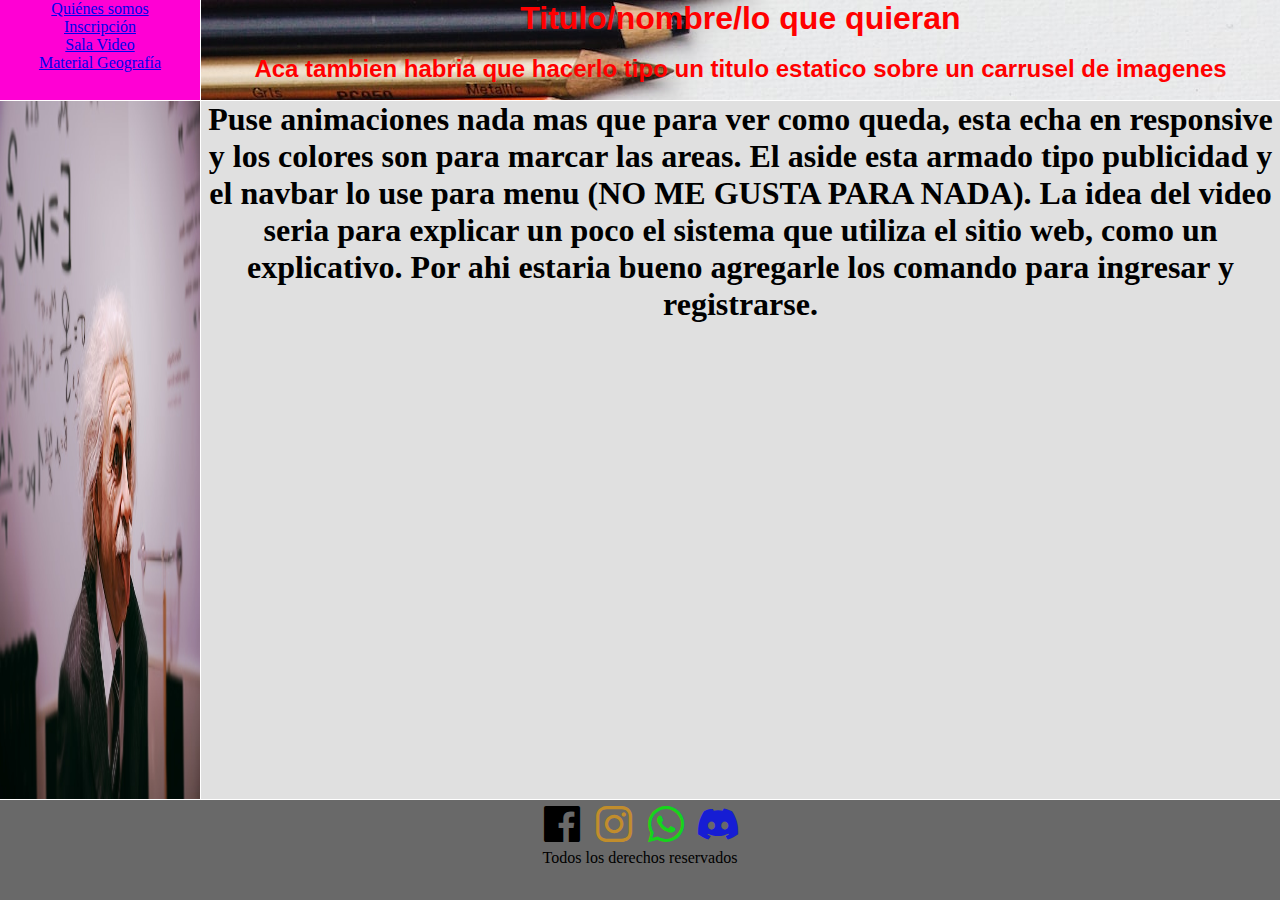
==== index.html @ 885ea3d3 "update" ====
<!DOCTYPE html>
<html lang="en">

<head>
    <meta charset="UTF-8">
    <meta http-equiv="X-UA-Compatible" content="IE=edge">
    <meta name="viewport" content="width=device-width, initial-scale=1.0">
    <link rel="stylesheet" href="css/estilo.css">
    <link rel="shortcut icon" href="iconos/Teacher_Outline.ico" type="image/x-icon">
    <link href='https://unpkg.com/boxicons@2.1.4/css/boxicons.min.css' rel='stylesheet'>
    <title>Clases on line</title>
</head>

<body class="grid-container">

    <header class="header">
        <h1>Titulo/nombre/lo que quieran</h1>
        <br>
        <h2>Aca tambien habria que hacerlo tipo un titulo estatico sobre un carrusel de imagenes</h2>
    </header>
    <nav class="navbar">
        <li><a href="pagina2.html">Quiénes somos</a></li>
        <li><a href="pagina3.html">Inscripción</a></li>
        <li><a href="videoJitsi.html">Sala Video</a></li>
        <li><a href="infoPaises.html">Material Geografía</a></li>
    </nav>
    <aside class="aside"><a href="https://www.mercadolibre.com.ar" target="_blank"><img src="imagenes/einstein recortar.jpg" alt="prueba" height="100%" width="100%"></aside></a>
    <article class="article"><h1>Puse animaciones nada mas que para ver como queda, esta echa en responsive y los colores son para marcar las areas. El aside esta armado tipo publicidad y el navbar lo use para menu (NO ME GUSTA PARA NADA). La idea del video seria para explicar un poco el sistema que utiliza el sitio web, como un explicativo. Por ahi estaria bueno agregarle los comando para ingresar y registrarse.  </h1>
        <br>
        <br>
        <iframe width="70%" height="70%" src="https://www.youtube.com/embed/xoAmRAA8Teg" title="YouTube video player" frameborder="0" allow="accelerometer; autoplay; clipboard-write; encrypted-media; gyroscope; picture-in-picture; web-share" allowfullscreen></iframe>
    </article>
    <footer class="footer">
        <i class='bx bxl-facebook-square bx-lg'></i><a href="https://www.facebook.com"></a></i>
        <i class='bx bxl-instagram bx-lg' style='color:#c18d2c'><a href="https://www.instagram.com"></a></i>
        <i class='bx bxl-whatsapp bx-lg' style='color:#16d41b'><a href="https://www.whatsapp.com"></a></i>
        <i class='bx bxl-discord-alt bx-lg' style='color:#161dd4'><a href="https://www.discord.com"></a></i>
        <br>
        Todos los derechos reservados
    </footer>


</body>

</html>
---- css/estilo.css ----
* {
    margin: 0;
    padding: 0;
    box-sizing: border-box;
}

html {
    height: 100%;
}

body {
    min-height: 100%;
}

.grid-container {
    display: grid;
    gap: 1px;
    text-align: center;
    grid-template-areas:
        "header"
        "consola"
        "navbar"
        "article"
        "aside"
        "footer";
}

.header {
    grid-area: header;
    background-image: url("para banner.jpg");
}

.consola {
    grid-area: consola;
    background-color: beige;
}

.navbar {
    grid-area: navbar;
    background-color: cornflowerblue;
}

.aside {
    grid-area: aside;
    background-color: darkkhaki;
    
}

.article {
    grid-area: article;
    background-color: rgb(224, 224, 224);
    min-height: 70%;
}

.carousel {
    grid-area: carousel;
    background-color: rgb(224, 224, 224);
    height: auto;
    width: auto;
}

.footer {
    grid-area: footer;
    background-color: dimgray;
}

@media(min-width:900px) {
    .grid-container {
        grid-template-columns: auto;
        grid-template-rows: auto;
        grid-template-areas: auto;
        grid-template:
            "navbar header header" 100px
            "aside article article"
            "footer footer footer" 100px/
            200px auto;
    }
}

.header {
    width: 100%;
    height: 100%;
    animation-name: cambiarcolor1;
    animation-name: aparecer;
    animation-duration: 3s;
    animation-iteration-count: 2;
    color: red;
    font-family:'Lucida Sans', 'Lucida Sans Regular', 'Lucida Grande', 'Lucida Sans Unicode', Geneva, Verdana, sans-serif
}

@keyframes cambiarcolor1 {
    0% {
        background-color: bisque;
    }

    50% {
        background-color: aquamarine;
    }

    100% {
        background-color: white;
    }
}

@keyframes aparecer {
    0% {
        rotate: 45deg;
    }
}

.article {
    height: 100%;
    width: 100%;
}

.navbar {
    margin-top: 0;
    margin-left: 0;
    background: rgb(255, 0, 212);
    color: white;
    height: 100%;
    width: 100%;
    animation-name: cambiarColor;
    animation-duration: 5s;
    animation-iteration-count: 1;

}

@keyframes cambiarColor {
    0% {
        background-color: darkgreen;
        transform: scale(1);
        transform: translate(500px);
    }

    50% {
        background-color: rgb(238, 234, 12);
    }

    100% {
        background: red;
        }
}

.aside {
    margin-top: 0;
    margin-left: 0;
    height: auto;
    width: auto;
    animation-name: expandir;
    animation-duration: 3.5s;
    animation-iteration-count: 1;
}



@keyframes expandir {
    0% {
        transform: scale(2);

    }
}


/* .deslizarIzquierda {
    position: relative;
    width: auto;
    height: 400px;
    overflow: hidden;
  }
  
  .deslizarIzquierda img {
    position: absolute;
    top: 0;
    left: 0;
    width: auto;
    height: auto;
    opacity: 0;
    animation-name: deslizar;
    animation-duration: 5s;
    animation-iteration-count: infinite;
  }

@keyframes deslizar {
    0% {
      opacity: 1; 
      transform: translateX(0%); 
    }
    20% {
      opacity: 0; 
      transform: translateX(-100%); 
    }
    80% {
      opacity: 0; 
      transform: translateX(100%);
    }
    100% {
      opacity: 1; 
      transform: translateX(0%);
    }
  }
   */

.carousel-item {
    height: auto;
    width: 100%;
    display: none;
}

.carousel-item_mostrado {
    heigth: auto;
    width: 50%;
    display: block;
}
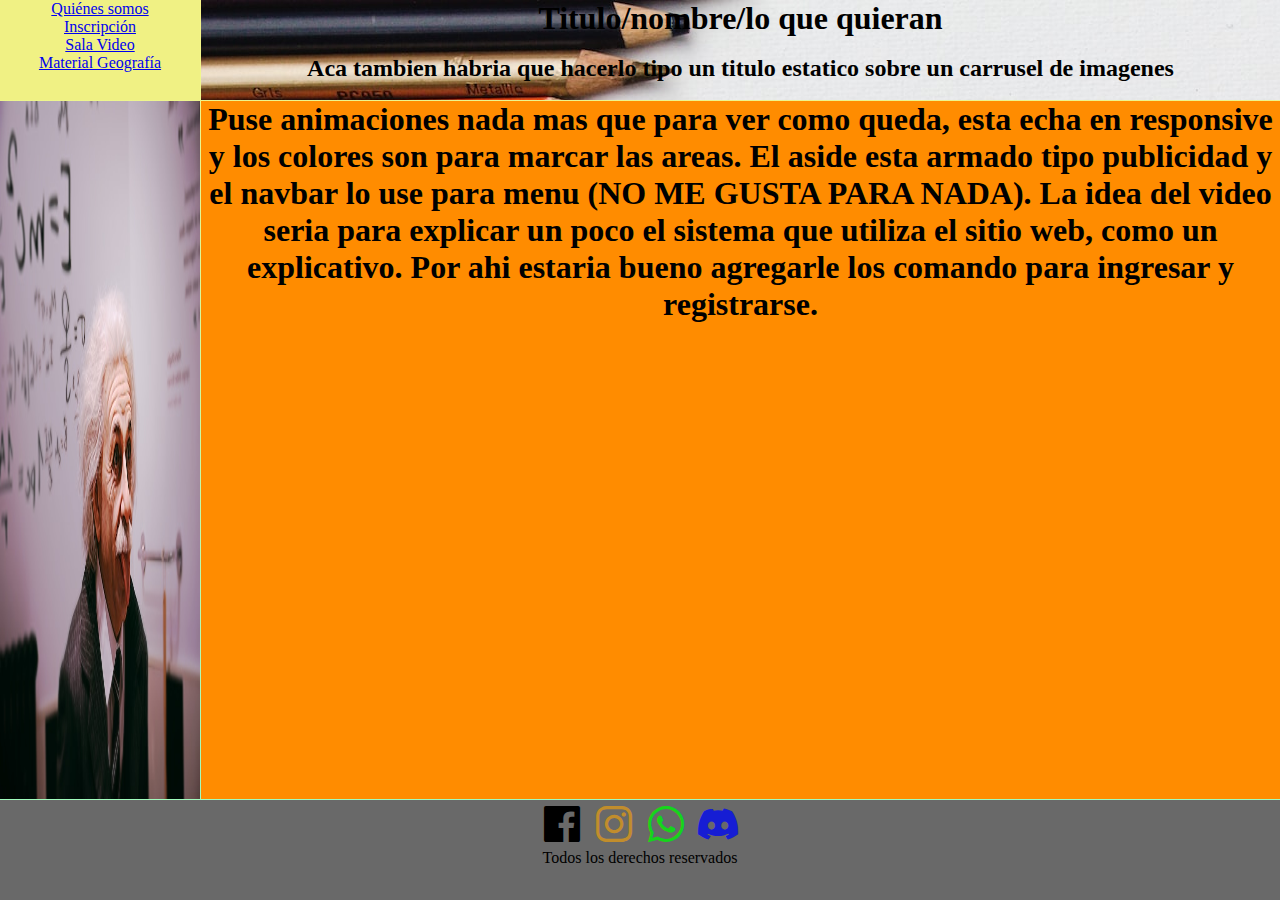
==== commit 54c487ba: "se corrigen hipervínculos" ====
--- a/index.html
+++ b/index.html
@@ -11,7 +11,7 @@
     <title>Clases on line</title>
 </head>
 
-<body class="grid-container">
+<body class="grid-container"> 
 
     <header class="header">
         <h1>Titulo/nombre/lo que quieran</h1>
@@ -20,7 +20,7 @@
     </header>
     <nav class="navbar">
         <li><a href="pagina2.html">Quiénes somos</a></li>
-        <li><a href="pagina3.html">Inscripción</a></li>
+        <li><a href="formulario.html">Inscripción</a></li>
         <li><a href="videoJitsi.html">Sala Video</a></li>
         <li><a href="infoPaises.html">Material Geografía</a></li>
     </nav>
--- a/css/estilo.css
+++ b/css/estilo.css
@@ -10,6 +10,7 @@
 
 body {
     min-height: 100%;
+    background-image: linear-gradient(to top, #96fbc4 0%, #f9f586 100%);
 }
 
 .grid-container {
@@ -28,6 +29,7 @@
 .header {
     grid-area: header;
     background-image: url("para banner.jpg");
+    text-align: center;
 }
 
 .consola {
@@ -43,22 +45,23 @@
 .aside {
     grid-area: aside;
     background-color: darkkhaki;
-    
+    text-align: center;
 }
 
 .article {
     grid-area: article;
-    background-color: rgb(224, 224, 224);
-    min-height: 70%;
-}
-
-.carousel {
-    grid-area: carousel;
-    background-color: rgb(224, 224, 224);
-    height: auto;
-    width: auto;
-}
-
+    background-color: darkorange;
+}
+
+.api {
+    grid-area: article;
+    background-color: gainsboro;
+}
+
+.form {
+    grid-area: article;
+    
+}
 .footer {
     grid-area: footer;
     background-color: dimgray;
@@ -84,8 +87,6 @@
     animation-name: aparecer;
     animation-duration: 3s;
     animation-iteration-count: 2;
-    color: red;
-    font-family:'Lucida Sans', 'Lucida Sans Regular', 'Lucida Grande', 'Lucida Sans Unicode', Geneva, Verdana, sans-serif
 }
 
 @keyframes cambiarcolor1 {
@@ -113,10 +114,19 @@
     width: 100%;
 }
 
+.api {
+    min-height: 50vh;
+    width: 100%;
+}
+
+.form {
+    min-height: 60vh;
+    width: 100%;
+}
 .navbar {
     margin-top: 0;
     margin-left: 0;
-    background: rgb(255, 0, 212);
+    background: rgb(240, 241, 132);
     color: white;
     height: 100%;
     width: 100%;
@@ -152,8 +162,6 @@
     animation-iteration-count: 1;
 }
 
-
-
 @keyframes expandir {
     0% {
         transform: scale(2);
@@ -162,53 +170,40 @@
 }
 
 
-/* .deslizarIzquierda {
-    position: relative;
-    width: auto;
-    height: 400px;
+.carousel-frame {
+    width: 100%;
+    height: auto;
     overflow: hidden;
-  }
-  
-  .deslizarIzquierda img {
-    position: absolute;
-    top: 0;
-    left: 0;
-    width: auto;
-    height: auto;
-    opacity: 0;
-    animation-name: deslizar;
-    animation-duration: 5s;
-    animation-iteration-count: infinite;
-  }
-
-@keyframes deslizar {
-    0% {
-      opacity: 1; 
-      transform: translateX(0%); 
-    }
-    20% {
-      opacity: 0; 
-      transform: translateX(-100%); 
-    }
-    80% {
-      opacity: 0; 
-      transform: translateX(100%);
-    }
-    100% {
-      opacity: 1; 
-      transform: translateX(0%);
-    }
-  }
-   */
-
-.carousel-item {
-    height: auto;
-    width: 100%;
-    display: none;
-}
-
-.carousel-item_mostrado {
-    heigth: auto;
-    width: 50%;
-    display: block;
+
+}
+
+.carousel-frame ul {
+    display: flex;
+    padding: 0;
+    width: 400%;
+
+    animation: slide 20s infinite linear;
+}
+
+.carousel-frame li {
+    list-style: none;
+    width: 100%;
+}
+
+.carousel-frame img {
+    width: 100%;
+}
+
+@keyframes slide {
+    0% {margin-left: 0%;}
+    20% {margin-left: 0%;}
+
+    25% {margin-left: -100%;}
+    45% {margin-left: -100%;}
+
+    50% {margin-left: -200%;}
+    70% {margin-left: -200%;}
+
+    75% {margin-left: -300%;}
+    95% {margin-left: -300%;}
 }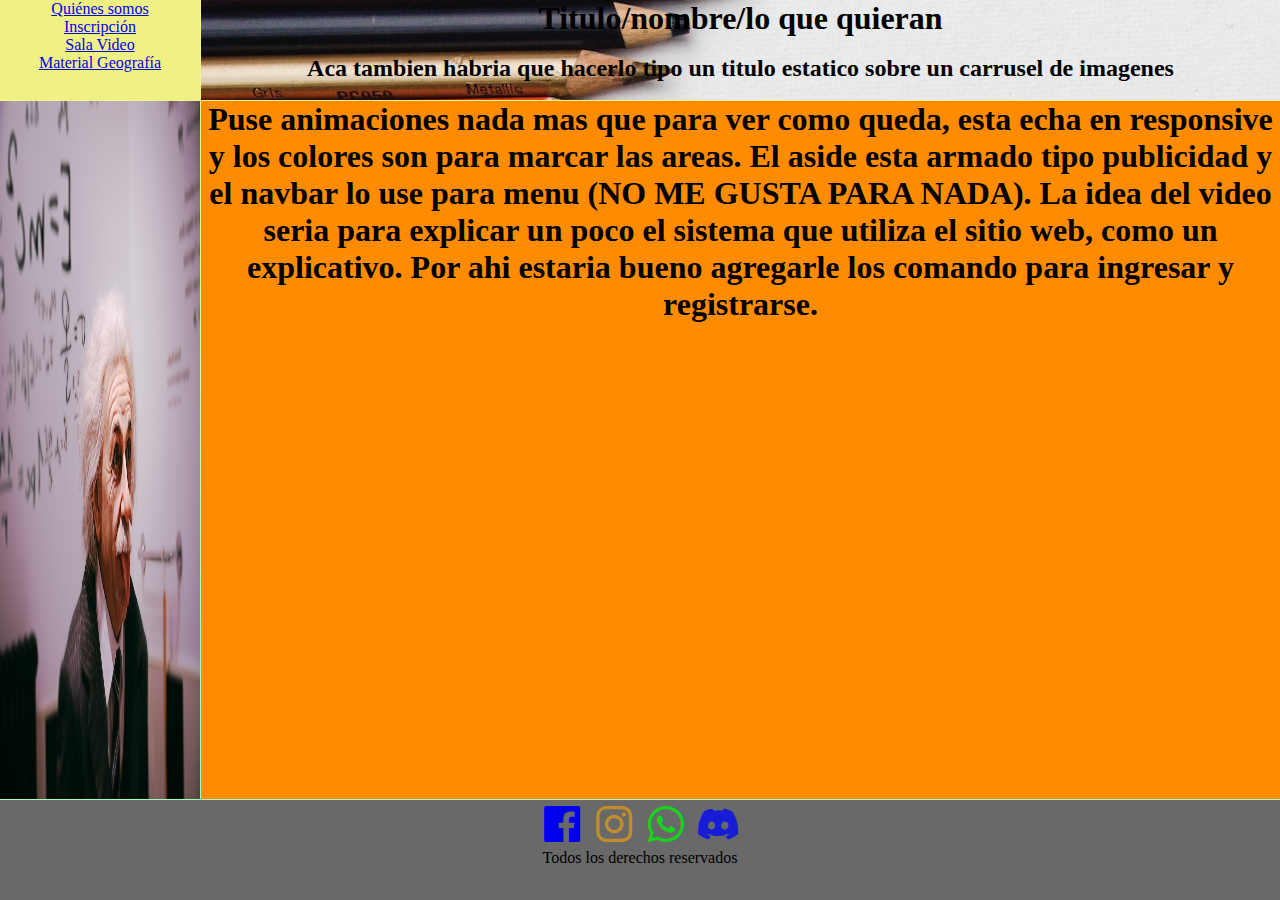
==== commit f0d08ca9: "se corrigen links de footer" ====
--- a/index.html
+++ b/index.html
@@ -31,10 +31,10 @@
         <iframe width="70%" height="70%" src="https://www.youtube.com/embed/xoAmRAA8Teg" title="YouTube video player" frameborder="0" allow="accelerometer; autoplay; clipboard-write; encrypted-media; gyroscope; picture-in-picture; web-share" allowfullscreen></iframe>
     </article>
     <footer class="footer">
-        <i class='bx bxl-facebook-square bx-lg'></i><a href="https://www.facebook.com"></a></i>
-        <i class='bx bxl-instagram bx-lg' style='color:#c18d2c'><a href="https://www.instagram.com"></a></i>
-        <i class='bx bxl-whatsapp bx-lg' style='color:#16d41b'><a href="https://www.whatsapp.com"></a></i>
-        <i class='bx bxl-discord-alt bx-lg' style='color:#161dd4'><a href="https://www.discord.com"></a></i>
+        <a href="https://www.facebook.com" target="_blank"><i class='bx bxl-facebook-square bx-lg'></i></i></a>
+        <a href="https://www.instagram.com/clases.online.arg/" target="_blank"><i class='bx bxl-instagram bx-lg' style='color:#c18d2c'></i></a>
+        <a href="https://wa.me/5491150459292?text=%C2%A1Hola!%20Quiero%20saber%20m%C3%A1s%20sobre%20las%20clases%20online" target="_blank"><i class='bx bxl-whatsapp bx-lg' style='color:#16d41b'></i></a>
+        <a href="https://www.discord.com" target="_blank"><i class='bx bxl-discord-alt bx-lg' style='color:#161dd4'></i></a>
         <br>
         Todos los derechos reservados
     </footer>
--- a/css/estilo.css
+++ b/css/estilo.css
@@ -62,6 +62,12 @@
     grid-area: article;
     
 }
+
+.jitsi {
+    grid-area: article;
+    text-align: left;
+}
+
 .footer {
     grid-area: footer;
     background-color: dimgray;
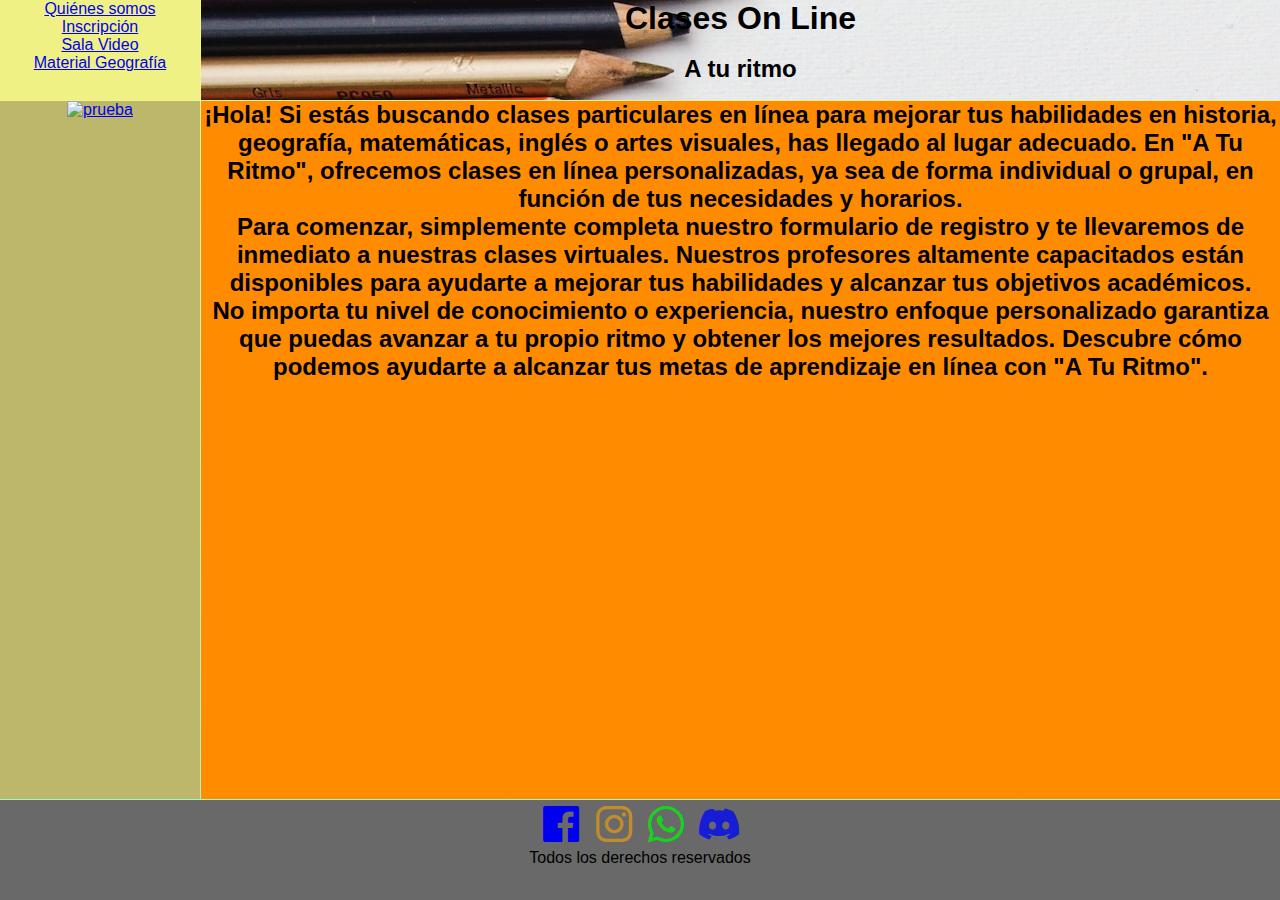
==== commit 2da11ee9: "Update index.html" ====
--- a/index.html
+++ b/index.html
@@ -14,9 +14,9 @@
 <body class="grid-container"> 
 
     <header class="header">
-        <h1>Titulo/nombre/lo que quieran</h1>
+        <h1>Clases On Line</h1>
         <br>
-        <h2>Aca tambien habria que hacerlo tipo un titulo estatico sobre un carrusel de imagenes</h2>
+        <h2>A tu ritmo</h2>
     </header>
     <nav class="navbar">
         <li><a href="pagina2.html">Quiénes somos</a></li>
@@ -24,11 +24,14 @@
         <li><a href="videoJitsi.html">Sala Video</a></li>
         <li><a href="infoPaises.html">Material Geografía</a></li>
     </nav>
-    <aside class="aside"><a href="https://www.mercadolibre.com.ar" target="_blank"><img src="imagenes/einstein recortar.jpg" alt="prueba" height="100%" width="100%"></aside></a>
-    <article class="article"><h1>Puse animaciones nada mas que para ver como queda, esta echa en responsive y los colores son para marcar las areas. El aside esta armado tipo publicidad y el navbar lo use para menu (NO ME GUSTA PARA NADA). La idea del video seria para explicar un poco el sistema que utiliza el sitio web, como un explicativo. Por ahi estaria bueno agregarle los comando para ingresar y registrarse.  </h1>
+    <aside class="aside"><a href="pagina3.html" target="_blank"><img src="imagenes/logoimag.jpeg" alt="prueba" height="100%" width="100%"></aside></a>
+    <article class="article"><h2><p>¡Hola! Si estás buscando clases particulares en línea para mejorar tus habilidades en historia, geografía, matemáticas, inglés o artes visuales, has llegado al lugar adecuado. En "A Tu Ritmo", ofrecemos clases en línea personalizadas, ya sea de forma individual o grupal, en función de tus necesidades y horarios.</p>
+    <p>Para comenzar, simplemente completa nuestro formulario de registro y te llevaremos de inmediato a nuestras clases virtuales. Nuestros profesores altamente capacitados están disponibles para ayudarte a mejorar tus habilidades y alcanzar tus objetivos académicos. </p>
+    <p>No importa tu nivel de conocimiento o experiencia, nuestro enfoque personalizado garantiza que puedas avanzar a tu propio ritmo y obtener los mejores resultados. Descubre cómo podemos ayudarte a alcanzar tus metas de aprendizaje en línea con "A Tu Ritmo".</p></h2>
+
         <br>
         <br>
-        <iframe width="70%" height="70%" src="https://www.youtube.com/embed/xoAmRAA8Teg" title="YouTube video player" frameborder="0" allow="accelerometer; autoplay; clipboard-write; encrypted-media; gyroscope; picture-in-picture; web-share" allowfullscreen></iframe>
+        <iframe width="70%" height="50%" src="https://www.youtube.com/embed/xoAmRAA8Teg" title="YouTube video player" frameborder="0" allow="accelerometer; autoplay; clipboard-write; encrypted-media; gyroscope; picture-in-picture; web-share" allowfullscreen></iframe>
     </article>
     <footer class="footer">
         <a href="https://www.facebook.com" target="_blank"><i class='bx bxl-facebook-square bx-lg'></i></i></a>
--- a/css/estilo.css
+++ b/css/estilo.css
@@ -4,8 +4,11 @@
     box-sizing: border-box;
 }
 
+
+
 html {
     height: 100%;
+    font-family: Verdana, Geneva, Tahoma, sans-serif;
 }
 
 body {
@@ -30,6 +33,7 @@
     grid-area: header;
     background-image: url("para banner.jpg");
     text-align: center;
+    
 }
 
 .consola {
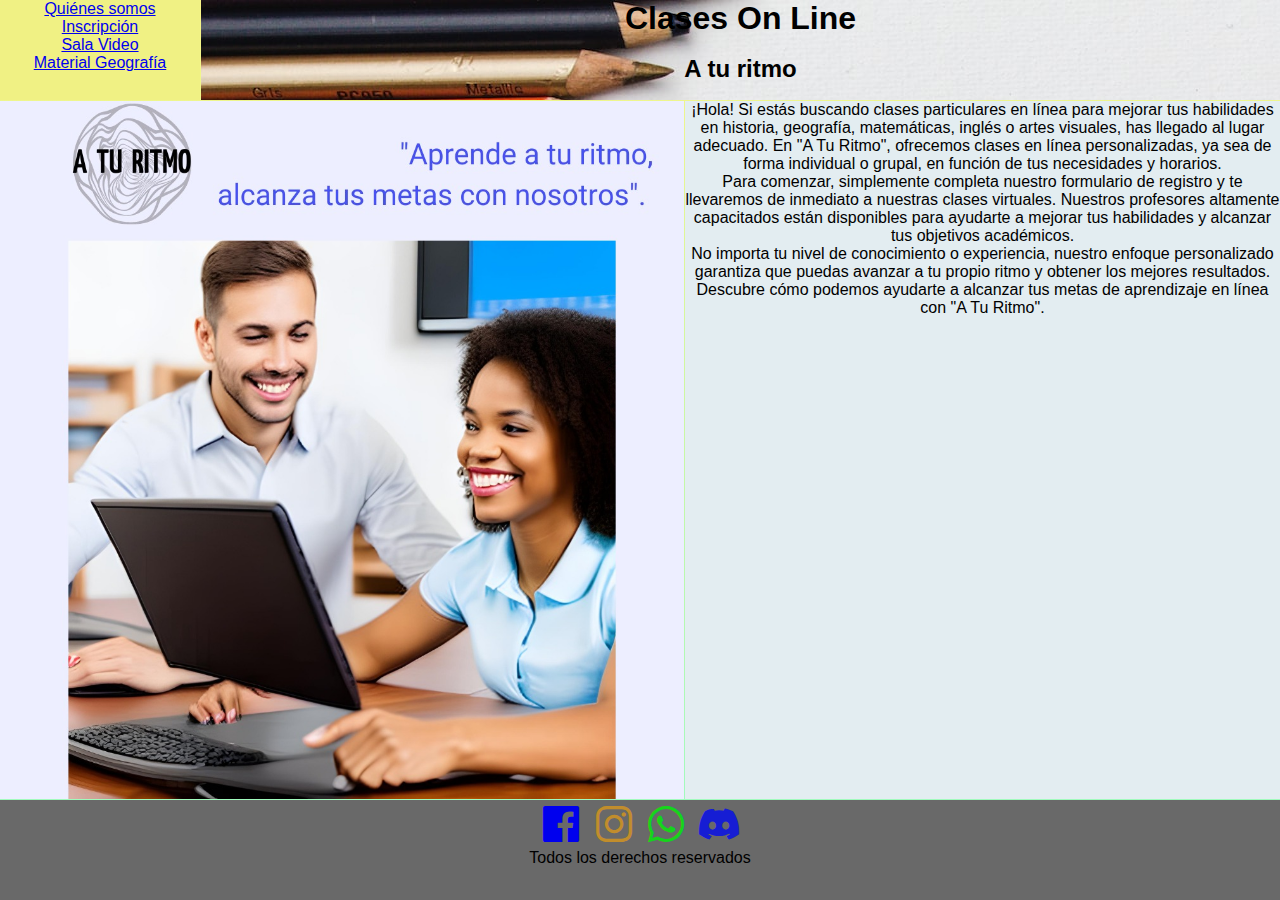
==== commit 34ecd718: "update links - css" ====
--- a/index.html
+++ b/index.html
@@ -19,23 +19,25 @@
         <h2>A tu ritmo</h2>
     </header>
     <nav class="navbar">
-        <li><a href="pagina2.html">Quiénes somos</a></li>
+        <li><a href="quienesSomos.html">Quiénes somos</a></li>
         <li><a href="formulario.html">Inscripción</a></li>
         <li><a href="videoJitsi.html">Sala Video</a></li>
         <li><a href="infoPaises.html">Material Geografía</a></li>
     </nav>
+    
     <aside class="aside"><a href="pagina3.html" target="_blank"><img src="imagenes/logoimag.jpeg" alt="prueba" height="100%" width="100%"></aside></a>
-    <article class="article"><h2><p>¡Hola! Si estás buscando clases particulares en línea para mejorar tus habilidades en historia, geografía, matemáticas, inglés o artes visuales, has llegado al lugar adecuado. En "A Tu Ritmo", ofrecemos clases en línea personalizadas, ya sea de forma individual o grupal, en función de tus necesidades y horarios.</p>
+    
+    <article class="article"><p>¡Hola! Si estás buscando clases particulares en línea para mejorar tus habilidades en historia, geografía, matemáticas, inglés o artes visuales, has llegado al lugar adecuado. En "A Tu Ritmo", ofrecemos clases en línea personalizadas, ya sea de forma individual o grupal, en función de tus necesidades y horarios.</p>
     <p>Para comenzar, simplemente completa nuestro formulario de registro y te llevaremos de inmediato a nuestras clases virtuales. Nuestros profesores altamente capacitados están disponibles para ayudarte a mejorar tus habilidades y alcanzar tus objetivos académicos. </p>
-    <p>No importa tu nivel de conocimiento o experiencia, nuestro enfoque personalizado garantiza que puedas avanzar a tu propio ritmo y obtener los mejores resultados. Descubre cómo podemos ayudarte a alcanzar tus metas de aprendizaje en línea con "A Tu Ritmo".</p></h2>
+    <p>No importa tu nivel de conocimiento o experiencia, nuestro enfoque personalizado garantiza que puedas avanzar a tu propio ritmo y obtener los mejores resultados. Descubre cómo podemos ayudarte a alcanzar tus metas de aprendizaje en línea con "A Tu Ritmo".</p>
 
         <br>
         <br>
-        <iframe width="70%" height="50%" src="https://www.youtube.com/embed/xoAmRAA8Teg" title="YouTube video player" frameborder="0" allow="accelerometer; autoplay; clipboard-write; encrypted-media; gyroscope; picture-in-picture; web-share" allowfullscreen></iframe>
+        <iframe width="70%" height="50%" src="https://www.youtube.com/embed/L_INtGxarQA" title="YouTube video player" frameborder="0" allow="accelerometer; autoplay; clipboard-write; encrypted-media; gyroscope; picture-in-picture; web-share" allowfullscreen></iframe>
     </article>
     <footer class="footer">
         <a href="https://www.facebook.com" target="_blank"><i class='bx bxl-facebook-square bx-lg'></i></i></a>
-        <a href="https://www.instagram.com/clases.online.arg/" target="_blank"><i class='bx bxl-instagram bx-lg' style='color:#c18d2c'></i></a>
+        <a href="https://www.instagram.com" target="_blank"><i class='bx bxl-instagram bx-lg' style='color:#c18d2c'></i></a>
         <a href="https://wa.me/5491150459292?text=%C2%A1Hola!%20Quiero%20saber%20m%C3%A1s%20sobre%20las%20clases%20online" target="_blank"><i class='bx bxl-whatsapp bx-lg' style='color:#16d41b'></i></a>
         <a href="https://www.discord.com" target="_blank"><i class='bx bxl-discord-alt bx-lg' style='color:#161dd4'></i></a>
         <br>
--- a/css/estilo.css
+++ b/css/estilo.css
@@ -54,13 +54,26 @@
 
 .article {
     grid-area: article;
-    background-color: darkorange;
+    background-color: rgb(227, 237, 241);
 }
 
 .api {
     grid-area: article;
     background-color: gainsboro;
 }
+
+.profes {
+    grid-area: article;
+    text-align: center;
+    background-color: gainsboro;
+    width: 100%;
+}
+
+.profes img {
+    max-width: 100%;
+    height: auto;
+}
+
 
 .form {
     grid-area: article;
@@ -84,7 +97,7 @@
         grid-template-areas: auto;
         grid-template:
             "navbar header header" 100px
-            "aside article article"
+            "aside aside article"
             "footer footer footer" 100px/
             200px auto;
     }
@@ -148,17 +161,17 @@
 
 @keyframes cambiarColor {
     0% {
-        background-color: darkgreen;
+        background-color: rgb(7, 226, 7);
         transform: scale(1);
         transform: translate(500px);
     }
 
     50% {
-        background-color: rgb(238, 234, 12);
+        background-color: rgb(168, 240, 109);
     }
 
     100% {
-        background: red;
+        background: rgb(150, 199, 121);
         }
 }
 
@@ -216,4 +229,4 @@
 
     75% {margin-left: -300%;}
     95% {margin-left: -300%;}
-}+}
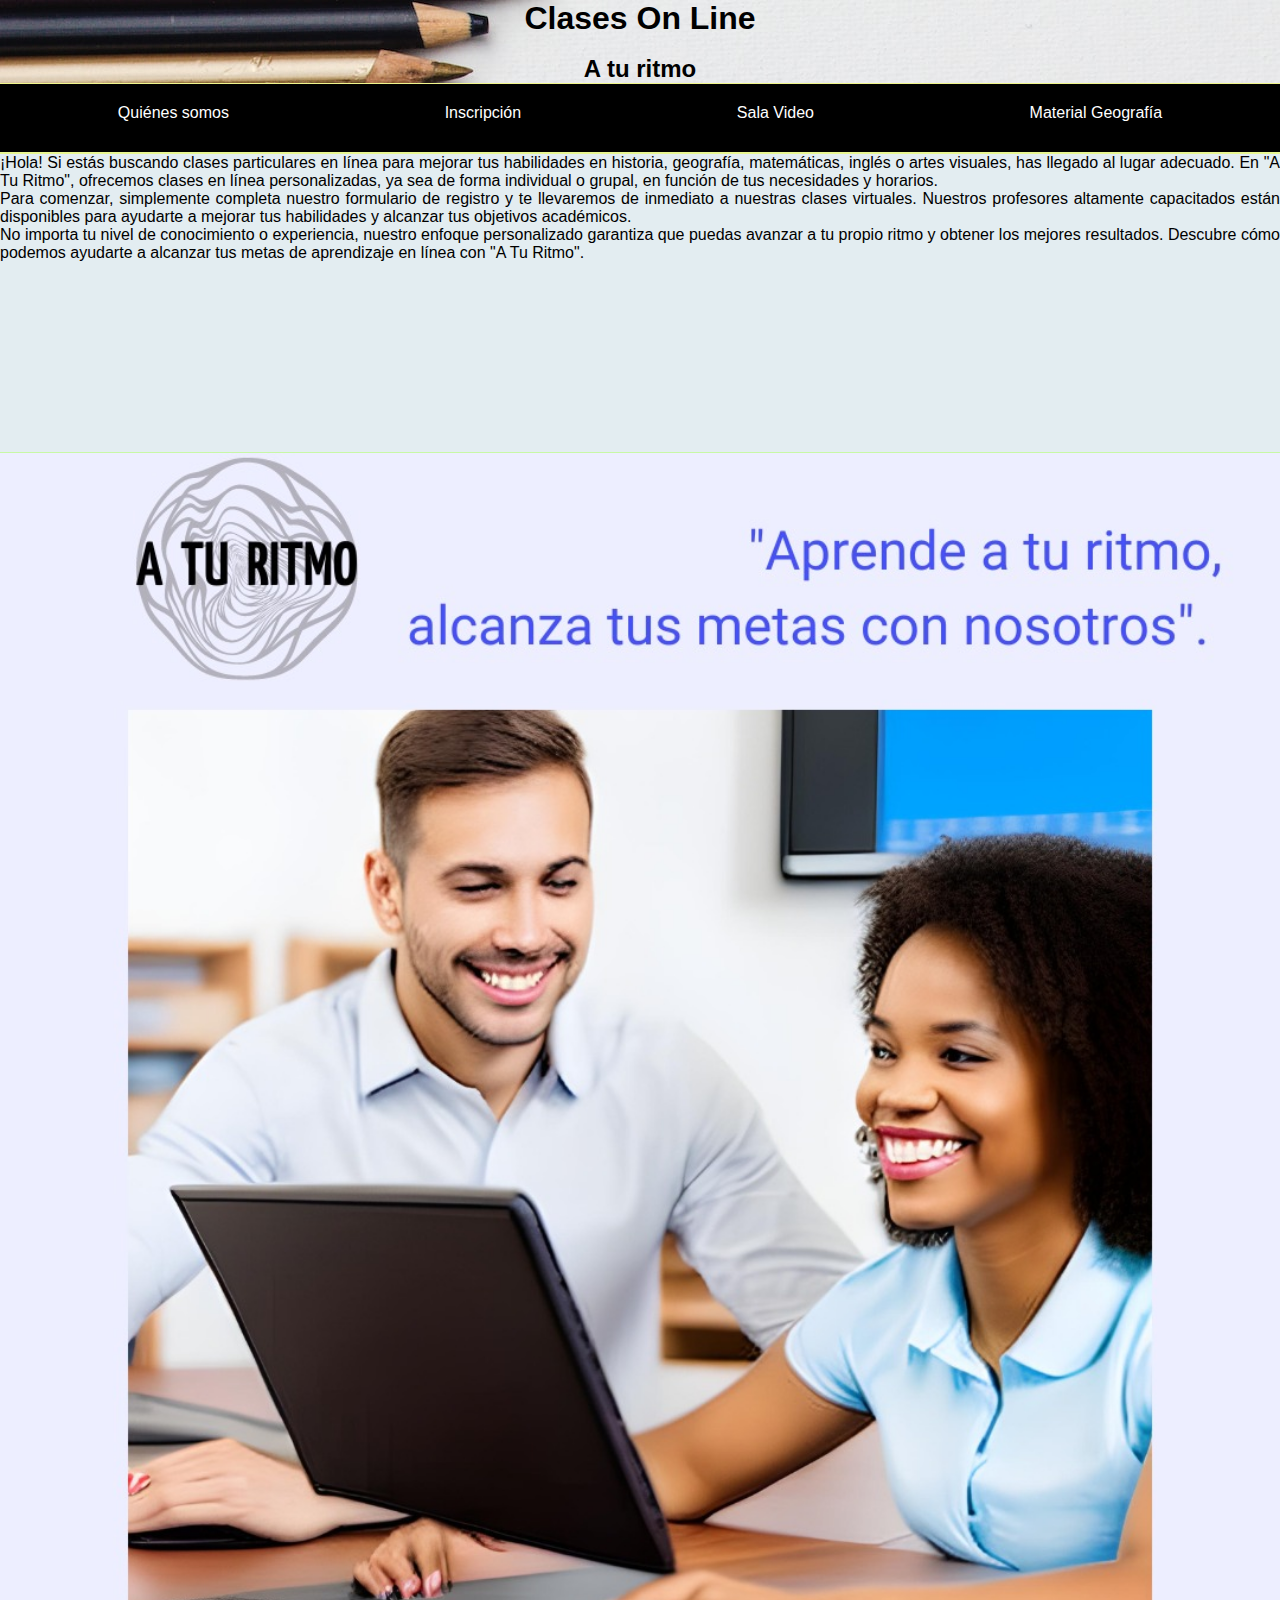
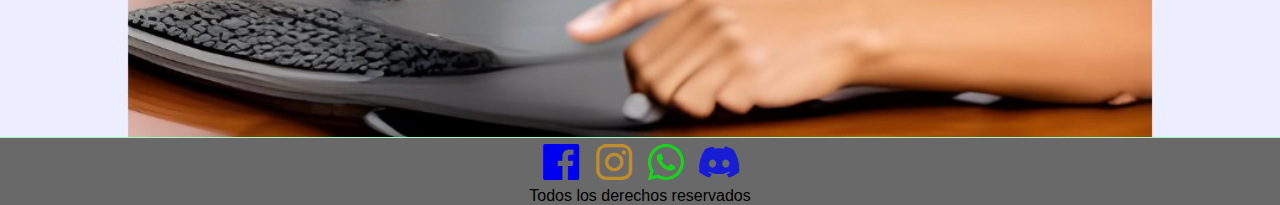
==== commit 0905b417: "Más correcciones CSS y otros" ====
--- a/index.html
+++ b/index.html
@@ -18,14 +18,16 @@
         <br>
         <h2>A tu ritmo</h2>
     </header>
-    <nav class="navbar">
-        <li><a href="quienesSomos.html">Quiénes somos</a></li>
-        <li><a href="formulario.html">Inscripción</a></li>
-        <li><a href="videoJitsi.html">Sala Video</a></li>
-        <li><a href="infoPaises.html">Material Geografía</a></li>
-    </nav>
+    <div class="navbar-container">
+        <nav class="navbar">
+            <li><a href="quienesSomos.html">Quiénes somos</a></li>
+            <li><a href="formulario.html">Inscripción</a></li>
+            <li><a href="videoJitsi.html">Sala Video</a></li>
+            <li><a href="infoPaises.html">Material Geografía</a></li>
+        </nav>
+    </div>
     
-    <aside class="aside"><a href="pagina3.html" target="_blank"><img src="imagenes/logoimag.jpeg" alt="prueba" height="100%" width="100%"></aside></a>
+    <aside class="aside"><a href="formulario.html" target="_blank"><img src="imagenes/logoimag.jpeg" alt="prueba" height="100%" width="100%"></aside></a>
     
     <article class="article"><p>¡Hola! Si estás buscando clases particulares en línea para mejorar tus habilidades en historia, geografía, matemáticas, inglés o artes visuales, has llegado al lugar adecuado. En "A Tu Ritmo", ofrecemos clases en línea personalizadas, ya sea de forma individual o grupal, en función de tus necesidades y horarios.</p>
     <p>Para comenzar, simplemente completa nuestro formulario de registro y te llevaremos de inmediato a nuestras clases virtuales. Nuestros profesores altamente capacitados están disponibles para ayudarte a mejorar tus habilidades y alcanzar tus objetivos académicos. </p>
--- a/css/estilo.css
+++ b/css/estilo.css
@@ -8,7 +8,8 @@
 
 html {
     height: 100%;
-    font-family: Verdana, Geneva, Tahoma, sans-serif;
+    /* font-family: Verdana, Geneva, Tahoma, sans-serif; */
+    font-family: Arial, sans-serif;
 }
 
 body {
@@ -34,6 +35,7 @@
     background-image: url("para banner.jpg");
     text-align: center;
     
+    
 }
 
 .consola {
@@ -41,10 +43,39 @@
     background-color: beige;
 }
 
+.navbar-container {
+    background-color: #000000; 
+    padding: 10px; 
+  }
+ 
 .navbar {
     grid-area: navbar;
-    background-color: cornflowerblue;
-}
+    background-color: #000000;
+    margin-top: 10px;
+    margin-bottom: 10px;
+    /* display: flex;
+    flex-direction: column;
+    justify-content: left; */
+    }
+
+    .navbar li {
+        /* display: flex;
+        flex-direction: column;
+        justify-content: left;
+        align-items: flex-start; */
+        }
+
+        .navbar a {
+            font-family: Arial, sans-serif;
+            color: #ffffff; 
+            text-decoration: none;
+            outline: none;
+        }
+
+        .navbar a:hover {
+            font-weight: bold; /* Remarcar en negrita */
+            font-size: 1.1em; /* Aumentar tamaño de caracteres */
+          }
 
 .aside {
     grid-area: aside;
@@ -55,6 +86,7 @@
 .article {
     grid-area: article;
     background-color: rgb(227, 237, 241);
+    text-align: justify;
 }
 
 .api {
@@ -77,6 +109,7 @@
 
 .form {
     grid-area: article;
+   
     
 }
 
@@ -90,29 +123,105 @@
     background-color: dimgray;
 }
 
-@media(min-width:900px) {
+.country-image {
+    height: 200px;
+}
+
+@media (max-width:500px) {
     .grid-container {
         grid-template-columns: auto;
         grid-template-rows: auto;
-        grid-template-areas: auto;
+        /* grid-template-areas: auto; */
         grid-template:
-            "navbar header header" 100px
-            "aside aside article"
-            "footer footer footer" 100px/
-            200px auto;
-    }
-}
+            "header" 100px
+            "navbar"
+            "aside"
+            "aside"
+            "article"
+            "footer";
+    }
+
+    .navbar {
+        grid-area: navbar;
+        background-color: rgb(0, 0, 0);
+        display: flex;
+        flex-direction: column;
+        justify-content: left;
+        align-items: flex-start;
+        }
+
+    .navbar li {
+        margin-bottom: 10px;
+        }
+    }
+
+    @media (min-width:501px) and (max-width:768px) {
+        .grid-container {
+            grid-template-columns: auto;
+            grid-template-rows: auto;
+            /* grid-template-areas: auto; */
+            grid-template:
+                "header" 100px
+                "navbar"
+                "aside"
+                "article article"
+                "footer";
+        }
+    
+        .navbar {
+            grid-area: navbar;
+            background-color: rgb(0, 0, 0);
+            display: flex;
+            flex-direction: column;
+            justify-content: left;
+            align-items: flex-start;
+            }
+    
+        .navbar li {
+            margin-bottom: 10px;
+            }
+        }
+    
+
+@media (min-width:501px) {
+    .grid-container {
+        grid-template-columns: auto;
+        grid-template-rows: auto;
+        /* grid-template-areas: auto; */
+        grid-template:
+            "header"
+            "navbar"
+            "aside" 
+            "article article"
+            "footer";
+        }   
+    
+    .navbar {
+        grid-area: navbar;
+        background-color: rgb(0, 0, 0);
+        display: flex;
+        flex-direction: row;
+        align-items: center;
+        justify-content:space-around;
+        }
+
+    .navbar li {
+        margin-bottom: 10px;
+        }
+    }
+
+    
 
 .header {
     width: 100%;
     height: 100%;
-    animation-name: cambiarcolor1;
-    animation-name: aparecer;
+    /* animation-name: cambiarcolor1;
+    animation-name: aparecer; */
     animation-duration: 3s;
     animation-iteration-count: 2;
 }
 
-@keyframes cambiarcolor1 {
+/* @keyframes cambiarcolor1 {
     0% {
         background-color: bisque;
     }
@@ -124,13 +233,13 @@
     100% {
         background-color: white;
     }
-}
-
-@keyframes aparecer {
+} */
+
+/* @keyframes aparecer {
     0% {
         rotate: 45deg;
     }
-}
+} */
 
 .article {
     height: 100%;
@@ -146,7 +255,8 @@
     min-height: 60vh;
     width: 100%;
 }
-.navbar {
+/* .navbar {
+    padding-left: 8px;
     margin-top: 0;
     margin-left: 0;
     background: rgb(240, 241, 132);
@@ -156,10 +266,10 @@
     animation-name: cambiarColor;
     animation-duration: 5s;
     animation-iteration-count: 1;
-
-}
-
-@keyframes cambiarColor {
+    text-align: left;
+} */
+
+/* @keyframes cambiarColor {
     0% {
         background-color: rgb(7, 226, 7);
         transform: scale(1);
@@ -173,7 +283,7 @@
     100% {
         background: rgb(150, 199, 121);
         }
-}
+} */
 
 .aside {
     margin-top: 0;
@@ -185,12 +295,12 @@
     animation-iteration-count: 1;
 }
 
-@keyframes expandir {
+/* @keyframes expandir {
     0% {
         transform: scale(2);
 
     }
-}
+} */
 
 
 .carousel-frame {
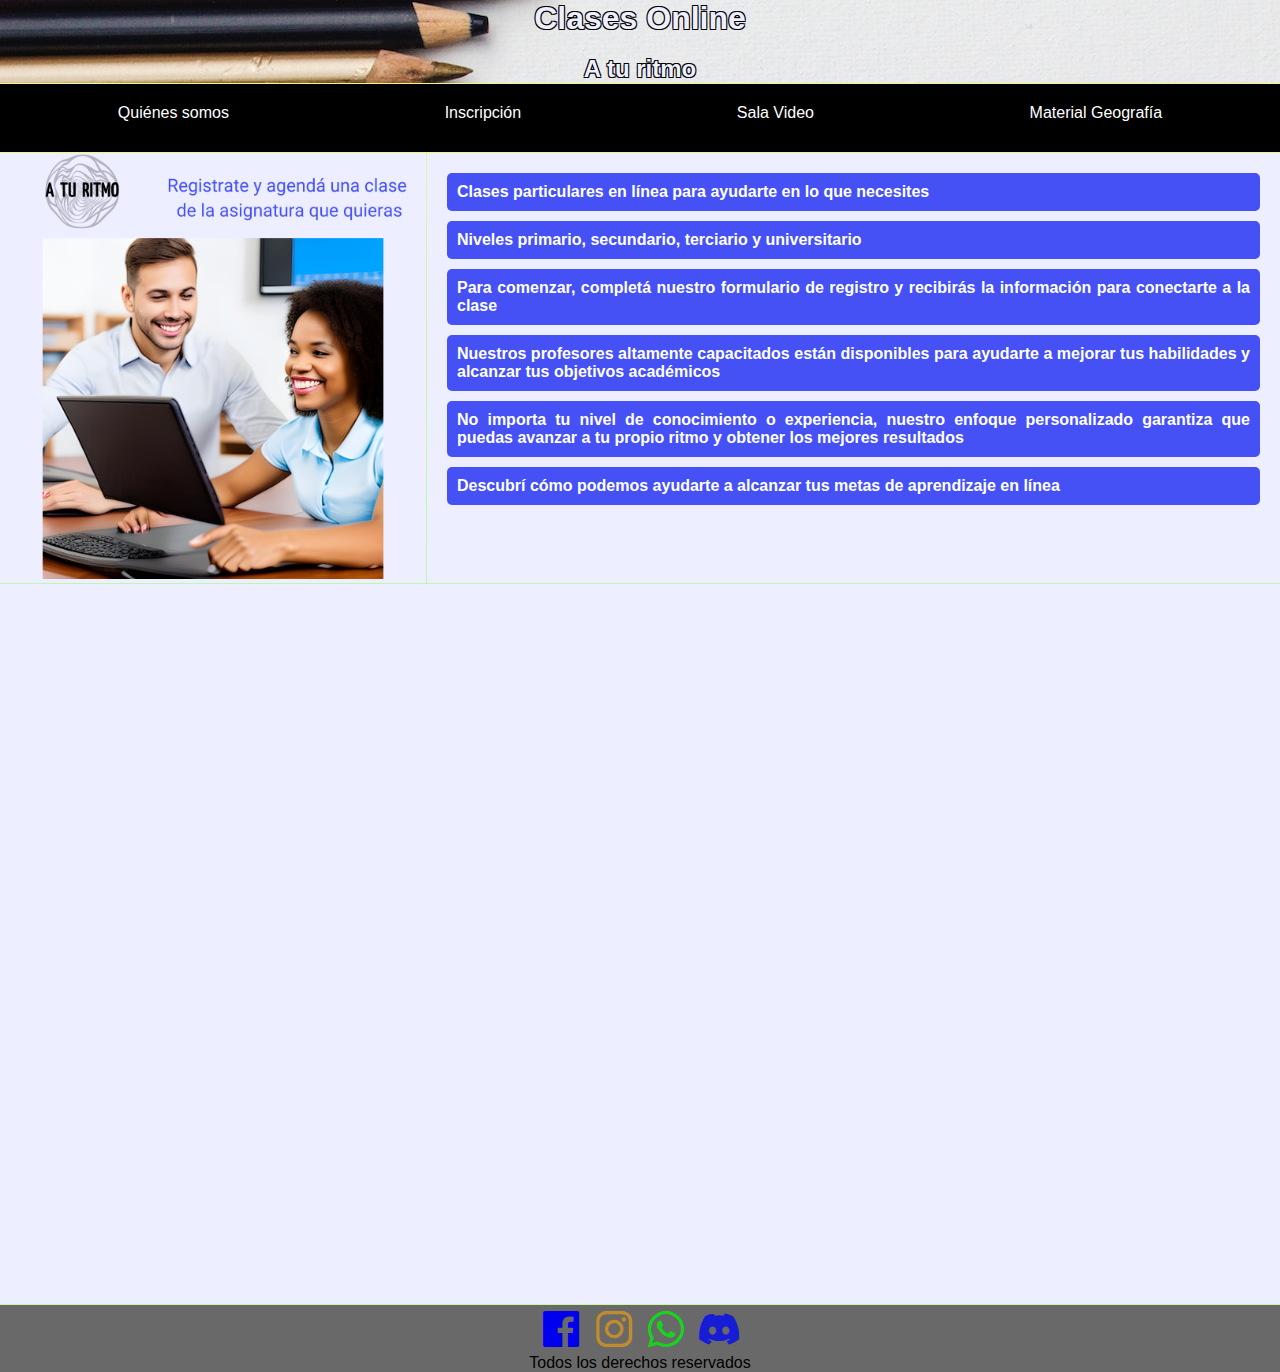
==== commit f7bf0e99: "cambios en grid, diseño, css, etc" ====
--- a/index.html
+++ b/index.html
@@ -6,6 +6,7 @@
     <meta http-equiv="X-UA-Compatible" content="IE=edge">
     <meta name="viewport" content="width=device-width, initial-scale=1.0">
     <link rel="stylesheet" href="css/estilo.css">
+    <!-- <link href="//fonts.googleapis.com/css?family=Yanone+Kaffeesatz&display=swap" rel="stylesheet"> -->
     <link rel="shortcut icon" href="iconos/Teacher_Outline.ico" type="image/x-icon">
     <link href='https://unpkg.com/boxicons@2.1.4/css/boxicons.min.css' rel='stylesheet'>
     <title>Clases on line</title>
@@ -14,10 +15,11 @@
 <body class="grid-container"> 
 
     <header class="header">
-        <h1>Clases On Line</h1>
+        <h1>Clases Online</h1>
         <br>
         <h2>A tu ritmo</h2>
     </header>
+    
     <div class="navbar-container">
         <nav class="navbar">
             <li><a href="quienesSomos.html">Quiénes somos</a></li>
@@ -27,16 +29,25 @@
         </nav>
     </div>
     
-    <aside class="aside"><a href="formulario.html" target="_blank"><img src="imagenes/logoimag.jpeg" alt="prueba" height="100%" width="100%"></aside></a>
+    <aside class="aside"><a href="formulario.html" target="_blank"><img src="imagenes/Banner.png" alt="banner" height="auto" width="100%"></aside></a>
     
-    <article class="article"><p>¡Hola! Si estás buscando clases particulares en línea para mejorar tus habilidades en historia, geografía, matemáticas, inglés o artes visuales, has llegado al lugar adecuado. En "A Tu Ritmo", ofrecemos clases en línea personalizadas, ya sea de forma individual o grupal, en función de tus necesidades y horarios.</p>
-    <p>Para comenzar, simplemente completa nuestro formulario de registro y te llevaremos de inmediato a nuestras clases virtuales. Nuestros profesores altamente capacitados están disponibles para ayudarte a mejorar tus habilidades y alcanzar tus objetivos académicos. </p>
-    <p>No importa tu nivel de conocimiento o experiencia, nuestro enfoque personalizado garantiza que puedas avanzar a tu propio ritmo y obtener los mejores resultados. Descubre cómo podemos ayudarte a alcanzar tus metas de aprendizaje en línea con "A Tu Ritmo".</p>
+    <article class="article">
+        <!-- <p>¡Hola! Si estás buscando clases particulares en línea para mejorar tus habilidades en historia, geografía, matemáticas, inglés o artes visuales, has llegado al lugar adecuado. En "A Tu Ritmo", ofrecemos clases en línea personalizadas, ya sea de forma individual o grupal, en función de tus necesidades y horarios.</p>
+        <p>Para comenzar, simplemente completa nuestro formulario de registro y te llevaremos de inmediato a nuestras clases virtuales. Nuestros profesores altamente capacitados están disponibles para ayudarte a mejorar tus habilidades y alcanzar tus objetivos académicos. </p>
+        <p>No importa tu nivel de conocimiento o experiencia, nuestro enfoque personalizado garantiza que puedas avanzar a tu propio ritmo y obtener los mejores resultados. Descubre cómo podemos ayudarte a alcanzar tus metas de aprendizaje en línea con "A Tu Ritmo".</p> -->
+        <p>Clases particulares en línea para ayudarte en lo que necesites</p>
+        <p>Niveles primario, secundario, terciario y universitario</p>
+        <p>Para comenzar, completá nuestro formulario de registro y recibirás la información para conectarte a la clase</p>
+        <p>Nuestros profesores altamente capacitados están disponibles para ayudarte a mejorar tus habilidades y alcanzar tus objetivos académicos</p>
+        <p>No importa tu nivel de conocimiento o experiencia, nuestro enfoque personalizado garantiza que puedas avanzar a tu propio ritmo y obtener los mejores resultados</p>
+        <p>Descubrí cómo podemos ayudarte a alcanzar tus metas de aprendizaje en línea</p>
+        <!-- <iframe width="70%" height="50%" src="https://www.youtube.com/embed/L_INtGxarQA" title="YouTube video player" frameborder="0" allow="accelerometer; autoplay; clipboard-write; encrypted-media; gyroscope; picture-in-picture; web-share" allowfullscreen></iframe> -->
+    </article>
 
-        <br>
-        <br>
+    <article2 class="article2">
         <iframe width="70%" height="50%" src="https://www.youtube.com/embed/L_INtGxarQA" title="YouTube video player" frameborder="0" allow="accelerometer; autoplay; clipboard-write; encrypted-media; gyroscope; picture-in-picture; web-share" allowfullscreen></iframe>
-    </article>
+    </article2>
+
     <footer class="footer">
         <a href="https://www.facebook.com" target="_blank"><i class='bx bxl-facebook-square bx-lg'></i></i></a>
         <a href="https://www.instagram.com" target="_blank"><i class='bx bxl-instagram bx-lg' style='color:#c18d2c'></i></a>
--- a/css/estilo.css
+++ b/css/estilo.css
@@ -9,15 +9,21 @@
 html {
     height: 100%;
     /* font-family: Verdana, Geneva, Tahoma, sans-serif; */
+    /* font-family: 'Yanone Kaffeesatz', sans-serif; */
+    /* font-family: Arial, sans-serif; */
+}
+
+body {
+    /* FUENTE Yanone Kaffeesatz */
+    /* font-family: "Yanone Kaffeesatz", sans-serif; */
+    /* h1 { font-family: "Yanone Kaffeesatz"; font-size: 24px; font-style: normal; font-variant: normal; font-weight: 700; line-height: 26.4px; } h3 { font-family: "Yanone Kaffeesatz"; font-size: 14px; font-style: normal; font-variant: normal; font-weight: 700; line-height: 15.4px; } p { font-family: "Yanone Kaffeesatz"; font-size: 14px; font-style: normal; font-variant: normal; font-weight: 400; line-height: 20px; } blockquote { font-family: "Yanone Kaffeesatz"; font-size: 21px; font-style: normal; font-variant: normal; font-weight: 400; line-height: 30px; } pre { font-family: "Yanone Kaffeesatz"; font-size: 13px; font-style: normal; font-variant: normal; font-weight: 400; line-height: 18.5714px; } */
     font-family: Arial, sans-serif;
-}
-
-body {
+
     min-height: 100%;
     background-image: linear-gradient(to top, #96fbc4 0%, #f9f586 100%);
 }
 
-.grid-container {
+/* .grid-container {
     display: grid;
     gap: 1px;
     text-align: center;
@@ -26,15 +32,17 @@
         "consola"
         "navbar"
         "article"
+        "article2"
         "aside"
         "footer";
-}
+} */
 
 .header {
     grid-area: header;
     background-image: url("para banner.jpg");
     text-align: center;
-    
+    color: #edeeff;
+    text-shadow: -1px -1px 0px black, 1px -1px 0px black, -1px 1px 0px black, 1px 1px 0px black;
     
 }
 
@@ -44,12 +52,12 @@
 }
 
 .navbar-container {
+    grid-area: navbar;
     background-color: #000000; 
     padding: 10px; 
   }
  
 .navbar {
-    grid-area: navbar;
     background-color: #000000;
     margin-top: 10px;
     margin-bottom: 10px;
@@ -77,16 +85,42 @@
             font-size: 1.1em; /* Aumentar tamaño de caracteres */
           }
 
+
+
 .aside {
     grid-area: aside;
-    background-color: darkkhaki;
+    background-color: #edeeff;
+    max-height:auto;
+    max-width: auto;
+    display: flex;
+    align-items: center;
+    justify-content: center;
+    
+}
+
+.article {
+    grid-area: article;
+    background-color: #edeeff;
+    text-align: justify;
+    padding: 20px;
+    color:#ffffff;
+    font-weight:bolder;
+
+}
+
+p {
+    background-color: #4551f4; /* Color de fondo */
+    border-radius: 5px; /* Radio de las esquinas redondeadas */
+    padding: 10px; /* Espacio interno dentro del fondo */
+    margin-bottom: 10px;
+  }
+
+.article2 {
+    grid-area: article2;
+    background-color: #edeeff;
     text-align: center;
-}
-
-.article {
-    grid-area: article;
-    background-color: rgb(227, 237, 241);
-    text-align: justify;
+    padding: 20px;
+    aspect-ratio: 16/9;
 }
 
 .api {
@@ -129,15 +163,18 @@
 
 @media (max-width:500px) {
     .grid-container {
+        display: grid;
+        gap: 1px;
+        text-align: center;
         grid-template-columns: auto;
         grid-template-rows: auto;
-        /* grid-template-areas: auto; */
+        grid-template-areas: auto;
         grid-template:
-            "header" 100px
+            "header"
             "navbar"
             "aside"
-            "aside"
             "article"
+            "article2"
             "footer";
     }
 
@@ -154,46 +191,25 @@
         margin-bottom: 10px;
         }
     }
-
-    @media (min-width:501px) and (max-width:768px) {
-        .grid-container {
-            grid-template-columns: auto;
-            grid-template-rows: auto;
-            /* grid-template-areas: auto; */
-            grid-template:
-                "header" 100px
-                "navbar"
-                "aside"
-                "article article"
-                "footer";
-        }
-    
-        .navbar {
-            grid-area: navbar;
-            background-color: rgb(0, 0, 0);
-            display: flex;
-            flex-direction: column;
-            justify-content: left;
-            align-items: flex-start;
-            }
-    
-        .navbar li {
-            margin-bottom: 10px;
-            }
-        }
-    
-
-@media (min-width:501px) {
+    
+
+
+@media (min-width:501px) and (max-width:700px) {
     .grid-container {
-        grid-template-columns: auto;
-        grid-template-rows: auto;
-        /* grid-template-areas: auto; */
-        grid-template:
-            "header"
-            "navbar"
-            "aside" 
-            "article article"
-            "footer";
+        /* grid-template-columns: auto;
+        grid-template-rows: auto;
+        grid-template-areas: auto; */
+        display: grid;
+        gap: 1px;
+        text-align: center;
+        grid-template-areas:
+            "header header"
+            "navbar navbar"
+            "aside article"
+            "article2 article2"
+            "footer footer";
+        grid-template-columns: 1fr 1fr;
+        grid-template-rows: auto;
         }   
     
     .navbar {
@@ -210,7 +226,41 @@
         }
     }
 
-    
+@media (min-width:701px) {
+    .grid-container {
+        /* grid-template-columns: auto;
+        grid-template-rows: auto;
+        grid-template-areas: auto; */
+        display: grid;
+        gap: 1px;
+        text-align: center;
+        grid-template-areas:
+            "header header header"
+            "navbar navbar navbar"
+            "aside article article"
+            "article2 article2 article2"
+            "footer footer footer";
+        grid-template-columns: 1fr 1fr 1fr;
+        grid-template-rows: auto;
+        }   
+        
+        .navbar {
+            grid-area: navbar;
+            background-color: rgb(0, 0, 0);
+            display: flex;
+            flex-direction: row;
+            align-items: center;
+            justify-content:space-around;
+            }
+    
+        .navbar li {
+            margin-bottom: 10px;
+            }
+    }
+    
+
+
+/* ANIMACIONES*/
 
 .header {
     width: 100%;
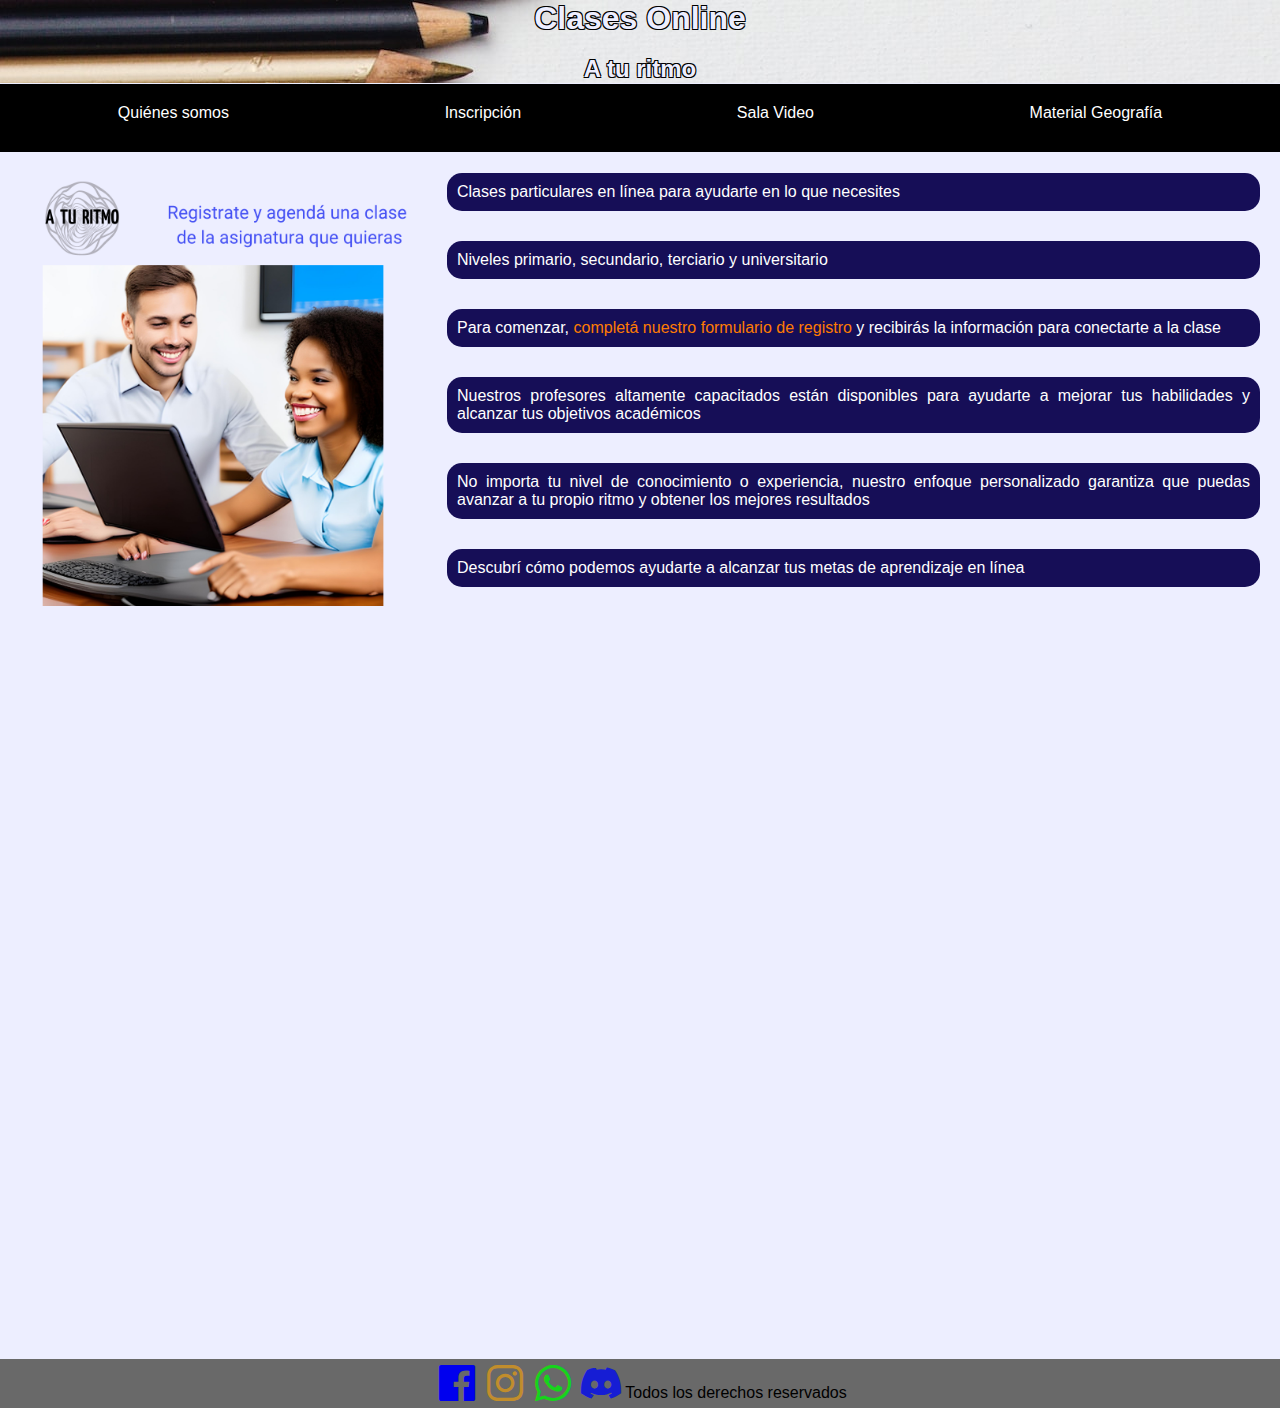
==== commit 876a077a: "corregida gran parte del diseño" ====
--- a/index.html
+++ b/index.html
@@ -35,17 +35,17 @@
         <!-- <p>¡Hola! Si estás buscando clases particulares en línea para mejorar tus habilidades en historia, geografía, matemáticas, inglés o artes visuales, has llegado al lugar adecuado. En "A Tu Ritmo", ofrecemos clases en línea personalizadas, ya sea de forma individual o grupal, en función de tus necesidades y horarios.</p>
         <p>Para comenzar, simplemente completa nuestro formulario de registro y te llevaremos de inmediato a nuestras clases virtuales. Nuestros profesores altamente capacitados están disponibles para ayudarte a mejorar tus habilidades y alcanzar tus objetivos académicos. </p>
         <p>No importa tu nivel de conocimiento o experiencia, nuestro enfoque personalizado garantiza que puedas avanzar a tu propio ritmo y obtener los mejores resultados. Descubre cómo podemos ayudarte a alcanzar tus metas de aprendizaje en línea con "A Tu Ritmo".</p> -->
-        <p>Clases particulares en línea para ayudarte en lo que necesites</p>
-        <p>Niveles primario, secundario, terciario y universitario</p>
-        <p>Para comenzar, completá nuestro formulario de registro y recibirás la información para conectarte a la clase</p>
-        <p>Nuestros profesores altamente capacitados están disponibles para ayudarte a mejorar tus habilidades y alcanzar tus objetivos académicos</p>
-        <p>No importa tu nivel de conocimiento o experiencia, nuestro enfoque personalizado garantiza que puedas avanzar a tu propio ritmo y obtener los mejores resultados</p>
-        <p>Descubrí cómo podemos ayudarte a alcanzar tus metas de aprendizaje en línea</p>
+        <p class="parrafo">Clases particulares en línea para ayudarte en lo que necesites</p>
+        <p class="parrafo">Niveles primario, secundario, terciario y universitario</p>
+        <p class="parrafo">Para comenzar, <a href="formulario.html">completá nuestro formulario de registro</a> y recibirás la información para conectarte a la clase</p>
+        <p class="parrafo">Nuestros profesores altamente capacitados están disponibles para ayudarte a mejorar tus habilidades y alcanzar tus objetivos académicos</p>
+        <p class="parrafo">No importa tu nivel de conocimiento o experiencia, nuestro enfoque personalizado garantiza que puedas avanzar a tu propio ritmo y obtener los mejores resultados</p>
+        <p class="parrafo">Descubrí cómo podemos ayudarte a alcanzar tus metas de aprendizaje en línea</p>
         <!-- <iframe width="70%" height="50%" src="https://www.youtube.com/embed/L_INtGxarQA" title="YouTube video player" frameborder="0" allow="accelerometer; autoplay; clipboard-write; encrypted-media; gyroscope; picture-in-picture; web-share" allowfullscreen></iframe> -->
     </article>
 
     <article2 class="article2">
-        <iframe width="70%" height="50%" src="https://www.youtube.com/embed/L_INtGxarQA" title="YouTube video player" frameborder="0" allow="accelerometer; autoplay; clipboard-write; encrypted-media; gyroscope; picture-in-picture; web-share" allowfullscreen></iframe>
+        <iframe width="70%" height="50%" src="https://www.youtube.com/embed/ajJMw8sOeX0" title="YouTube video player" frameborder="0" allow="accelerometer; autoplay; clipboard-write; encrypted-media; gyroscope; picture-in-picture; web-share" allowfullscreen></iframe>
     </article2>
 
     <footer class="footer">
--- a/css/estilo.css
+++ b/css/estilo.css
@@ -20,7 +20,8 @@
     font-family: Arial, sans-serif;
 
     min-height: 100%;
-    background-image: linear-gradient(to top, #96fbc4 0%, #f9f586 100%);
+    background-color: #edeeff;
+    /* background-image: linear-gradient(to top, #96fbc4 0%, #f9f586 100%); */
 }
 
 /* .grid-container {
@@ -100,19 +101,31 @@
 
 .article {
     grid-area: article;
-    background-color: #edeeff;
+    /* background-color: #edeeff; */
     text-align: justify;
     padding: 20px;
     color:#ffffff;
-    font-weight:bolder;
-
-}
-
-p {
-    background-color: #4551f4; /* Color de fondo */
-    border-radius: 5px; /* Radio de las esquinas redondeadas */
+    /* font-weight:bold; */
+
+}
+
+.parrafo {
+    background-color: #160e57; /* Color de fondo */
+    border-radius: 15px; /* Radio de las esquinas redondeadas */
     padding: 10px; /* Espacio interno dentro del fondo */
-    margin-bottom: 10px;
+    margin-bottom: 30px;
+  }
+
+  .parrafo a {
+    font-family: Arial, sans-serif;
+    color: #ff7c02; 
+    text-decoration: none;
+    outline: none;
+}
+
+.parrafo a:hover {
+    font-weight: bold; /* Remarcar en negrita */
+    font-size: 1.1em; /* Aumentar tamaño de caracteres */
   }
 
 .article2 {
@@ -150,11 +163,16 @@
 .jitsi {
     grid-area: article;
     text-align: left;
+    padding: 20px;
 }
 
 .footer {
     grid-area: footer;
     background-color: dimgray;
+    display: flex;
+    flex-direction: row;
+    justify-content: center;
+    align-items: center;
 }
 
 .country-image {
@@ -258,17 +276,30 @@
             }
     }
     
-
-
-/* ANIMACIONES*/
+/* Formato de formularios: */
+
+form input {
+    border: 1px solid gray;
+    border-radius: 5px;
+    padding: 5px;
+  }
+  
+  form input[type="text"]::placeholder {
+    color: gray;
+  }
+  
+  form input[type="text"]:focus::placeholder {
+    color: transparent;
+  }
+
 
 .header {
     width: 100%;
     height: 100%;
     /* animation-name: cambiarcolor1;
-    animation-name: aparecer; */
+    animation-name: aparecer;
     animation-duration: 3s;
-    animation-iteration-count: 2;
+    animation-iteration-count: 2; */
 }
 
 /* @keyframes cambiarcolor1 {
@@ -304,36 +335,29 @@
 .form {
     min-height: 60vh;
     width: 100%;
-}
-/* .navbar {
-    padding-left: 8px;
-    margin-top: 0;
-    margin-left: 0;
-    background: rgb(240, 241, 132);
-    color: white;
-    height: 100%;
-    width: 100%;
-    animation-name: cambiarColor;
-    animation-duration: 5s;
-    animation-iteration-count: 1;
-    text-align: left;
-} */
-
-/* @keyframes cambiarColor {
-    0% {
-        background-color: rgb(7, 226, 7);
-        transform: scale(1);
-        transform: translate(500px);
-    }
-
-    50% {
-        background-color: rgb(168, 240, 109);
-    }
-
-    100% {
-        background: rgb(150, 199, 121);
-        }
-} */
+    padding: 10px;
+
+    display: flex;
+    flex-direction: column;
+    justify-content: center;
+    align-items: center;
+    height: 80%;
+}
+
+.form input {
+    border: 1px solid gray;
+    border-radius: 5px;
+    padding: 5px;
+  }
+  
+  .form input[type="text"]::placeholder {
+    color: gray;
+  }
+  
+  .form input[type="text"]:focus::placeholder {
+    color: transparent;
+  }
+
 
 .aside {
     margin-top: 0;
